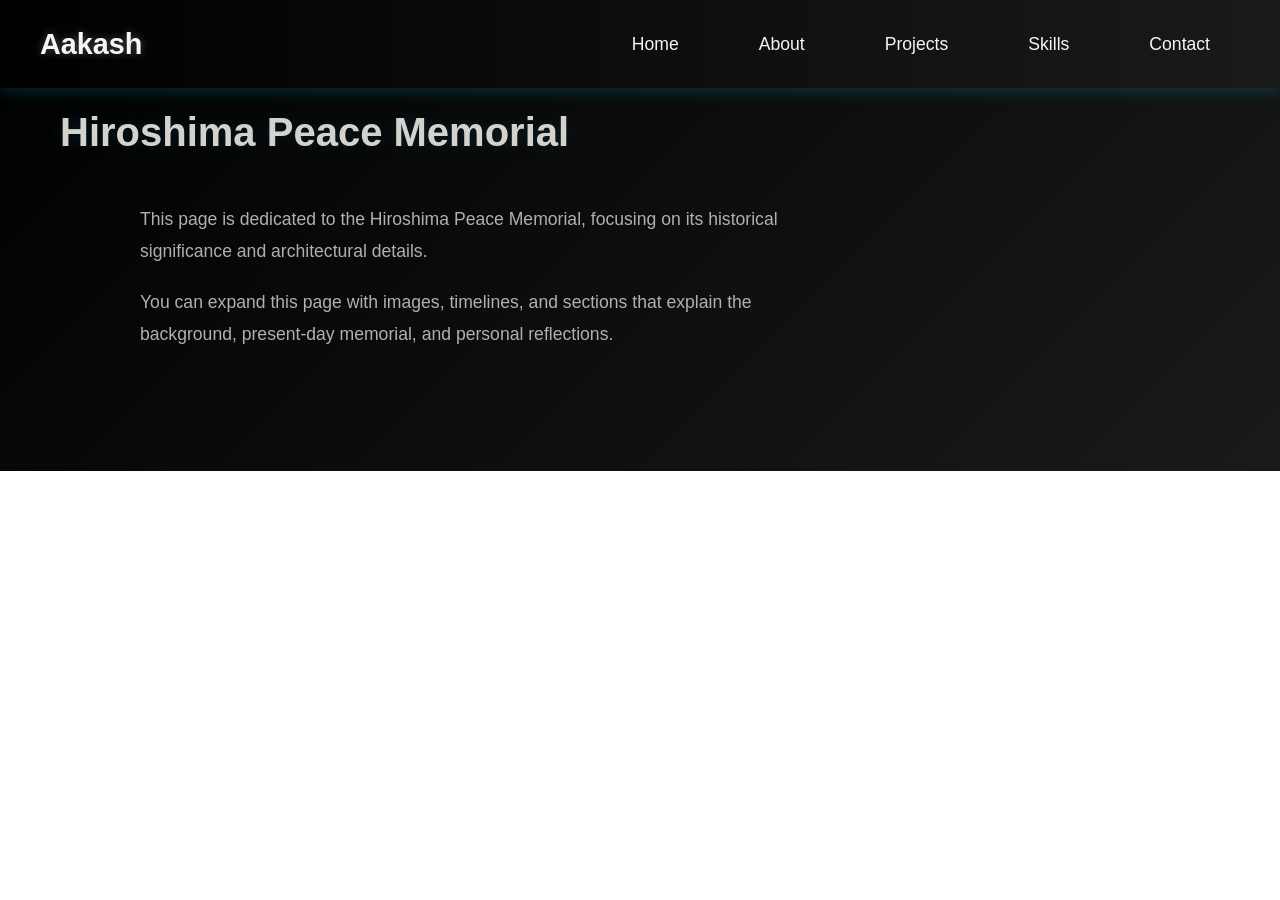
==== hiroshima-peace-memorial.html @ 8bf70847 "Add files via upload" ====
<!DOCTYPE html>
<html lang="en">
  <head>
    <meta charset="UTF-8" />
    <meta name="viewport" content="width=device-width, initial-scale=1.0" />
    <meta name="description" content="Hiroshima Peace Memorial Project">
    <link rel="stylesheet" href="css/style.css" />
    <link rel="stylesheet" href="css/responsive.css" />
    <title>Hiroshima Peace Memorial</title>
  </head>
  <body>
    <header id="top">
      <h2><a href="index.html" class="logotext">Aakash</a></h2>
      <nav>
        <a href="index.html"><span>Home</span></a>
        <a href="index.html#about"><span>About</span></a>
        <a href="index.html#projects"><span>Projects</span></a>
        <a href="index.html#skills"><span>Skills</span></a>
        <a href="index.html#contact"><span>Contact</span></a>
      </nav>
    </header>

    <main>
      <section class="about-section">
        <h2 class="section-title">Hiroshima Peace Memorial</h2>
        <div class="about-content">
          <div class="about-text">
            <p class="about-details">
              This page is dedicated to the Hiroshima Peace Memorial, focusing on its
              historical significance and architectural details.
            </p>
            <p class="about-details">
              You can expand this page with images, timelines, and sections that explain
              the background, present-day memorial, and personal reflections.
            </p>
          </div>
        </div>
      </section>
    </main>
  </body>
  </html>
---- css/style.css ----
/* Global Styles */
html {
  scroll-behavior: smooth;
}

* {
  margin: 0;
  padding: 0;
  box-sizing: border-box;
}

body {
  font-family: 'Poppins', Arial, sans-serif;
  line-height: 1.6;
  color: #d4d2cd;
  background:white;
}

/* Header Styles */
header {
  background: linear-gradient(to right, #000000, #1a1a1a);
  box-shadow: 0 2px 15px rgba(2, 183, 243, 0.25);
  position: fixed;
  width: 100%;
  top: 0;
  z-index: 1000;
  padding: 20px 40px;
  display: flex;
  align-items: center;
  justify-content: space-between;
}

.logotext {
  text-decoration: none;
  color: #fffffff5;
  font-size: 1.8rem;
  font-weight: 700;
  transition: color 0.3s ease;
  text-shadow: 0 0 10px rgba(255, 255, 255, 0.3);
}

.logotext:hover {
  color: #02b7f3;
  text-decoration: none;
}

/* Navigation Styles */
nav {
  display: flex;
  gap: 30px;
}

nav a {
  color: #fffffff5;
  text-decoration: none;
  font-weight: 500;
  font-size: 1.1rem;
  padding: 10px 20px;
  margin: 0 10px;
  position: relative;
  transition: color 0.3s ease;
}

nav a::after {
  content: '';
  position: absolute;
  left: 20px;
  bottom: 6px;
  width: calc(100% - 40px);
  height: 1.5px;
  background-color: #02b7f3;
  transform: scaleX(0);
  transition: transform 0.3s ease;
}

nav a:hover {
  color: #02b7f3;
}

nav a:hover::after {
  transform: scaleX(1);
}

/* Active state for navigation */
nav a.active {
  color: #02b7f3;
}

nav a.active::after {
  transform: scaleX(1);
}

/* Section Spacing */
section {
  padding: 100px 0;
  position: relative;
}

.hero-section {
  min-height: 100vh;
  display: flex;
  align-items: center;
  padding: 80px 0;
  padding-top: 100px; /* Base padding for largest screens */
  background: linear-gradient(135deg, #000000 0%, #1a1a1a 50%, #000000 100%);
}

.hero-content {
  display: flex;
  justify-content: center;
  align-items: center;
  max-width: 1200px;
  margin: 0 auto;
  padding: 0 20px;
}

.hero-text-content {
  text-align: left;
}

.hero_text {
  font-size: 3.5rem;
  font-weight: 700;
  margin-bottom: 20px;
  color: #d4d2cd;
  text-shadow: 0 0 15px rgba(255, 255, 255, 0.15);
}

.hero-description {
  margin-top: 30px;
  text-align: left;
}

.hero-description p {
  font-size: 1.1rem;
  line-height: 1.6;
  margin-bottom: 20px;
  color: #b0b0b0;
  text-shadow: 0 0 8px rgba(255, 255, 255, 0.1);
  text-align: left;
}

.hero-description strong {
  color: #ffffff;
  font-weight: 600;
  text-shadow: 0 0 10px rgba(2, 183, 243, 0.4);
}

.hero-image {
  flex: 1;
  position: relative;
  display: flex;
  justify-content: center;
}

.image-container {
  position: relative;
  width: 350px;
  height: 450px;
}

.profile-image {
  width: 100%;
  height: 100%;
  object-fit: cover;
  border-radius: 20px;
  box-shadow: 0 10px 20px rgba(0, 0, 0, 0.1);
}

.aakashlight a {
  color: #02b7f3;
  text-decoration: none;
  position: relative;
  display: inline-block;
}

.aakashlight a::after {
  content: '';
  position: absolute;
  bottom: -5px;
  left: 0;
  width: 100%;
  height: 2px;
  background-color: #02b7f3;
  transform: scaleX(0);
  transition: transform 0.3s ease;
}

.aakashlight a:hover::after {
  transform: scaleX(1);
}

.center-content {
  display: flex;
  align-items: center;
  gap: 60px;
  margin-top: 40px;
  padding: 0 40px;
}

.float_right {
  border-radius: 20px;
  box-shadow: 0 10px 30px rgba(0, 0, 0, 0.1);
  transition: transform 0.3s ease, box-shadow 0.3s ease;
  object-fit: cover;
}

.float_right:hover {
  transform: translateY(-10px);
  box-shadow: 0 15px 40px rgba(2, 183, 243, 0.2);
}

.center-content p {
  font-size: 1.2rem;
  color: #666;
  max-width: 600px;
  line-height: 1.8;
}

/* Go to Top Button */
.gotop {
  position: fixed;
  bottom: 30px;
  right: 30px;
  width: 45px;
  height: 45px;
  background: #02b7f3;
  border-radius: 50%;
  display: flex;
  align-items: center;
  justify-content: center;
  box-shadow: 0 2px 15px rgba(2, 183, 243, 0.4);
  cursor: pointer;
  opacity: 0;
  visibility: hidden;
  transform: translateY(20px);
  transition: all 0.3s ease;
  z-index: 1000;
  padding: 10px;
}

.gotop.show {
  opacity: 1;
  visibility: visible;
  transform: translateY(0);
}

.gotop:hover {
  background: #0099d6;
  transform: translateY(-5px);
  box-shadow: 0 5px 25px rgba(2, 183, 243, 0.5);
}

.gotop img {
  width: 100%;
  height: 100%;
  object-fit: contain;
  filter: brightness(0) invert(1);
  transition: transform 0.3s ease;
}

.gotop:hover img {
  transform: translateY(-2px);
}

@media (max-width: 768px) {
  .gotop {
    bottom: 20px;
    right: 20px;
    width: 40px;
    height: 40px;
    padding: 8px;
  }
}

/* Skill */
.skill {
  background-color: black;
}
.skill img {
  height: 100px;
  width: 100px;
}
.skill {
  display: flex;
  flex-direction: row;
  justify-content: space-around;
}
.skill img:hover {

}
/*footer style start here*/
footer {
  background-color: gray;
}

footer {
  text-align: center;
}

.social-media-icon img {
  width: 40px;
  height: 40px;
  transition: 0.3s ease;
}
.fblogo:hover {
  color: #2d4373; /* Bolder Facebook blue */
}

.linkedinlogo:hover {
  color: #004182; /* Bolder LinkedIn blue */
}

.twitterlogo:hover {
  color: #0d95e8; /* Bolder Twitter blue */
}

.instagramlogo:hover {
  color: #d6249f; /* Strong pink from Instagram gradient */
}

/* Skills Section Styling */
.skill-section {
  padding: 60px 20px;
  background: linear-gradient(135deg, #1a1a1a 0%, #000000 100%);
}

.projects-section {
  padding: 80px 20px;
  background: linear-gradient(135deg, #000000 0%, #1a1a1a 100%);
}

.projects-list {
  max-width: 1200px;
  margin: 0 auto;
  padding: 0 60px 20px;
  display: grid;
  grid-template-columns: repeat(3, minmax(0, 1fr));
  gap: 30px;
}

.project-card {
  display: block;
  text-decoration: none;
  background: linear-gradient(145deg, #1a1a1a, #000000);
  border-radius: 16px;
  padding: 22px 20px;
  box-shadow: 0 4px 18px rgba(2, 183, 243, 0.25);
  transition: transform 0.25s ease, box-shadow 0.25s ease, background 0.25s ease;
  border: 1px solid rgba(2, 183, 243, 0.3);
}

.project-card img {
  width: 100%;
  height: 180px;
  object-fit: cover;
  border-radius: 10px;
  margin-bottom: 14px;
  display: block;
}

.project-card:hover {
  transform: translateY(-8px);
  box-shadow: 0 10px 30px rgba(2, 183, 243, 0.35);
  background: linear-gradient(145deg, #121212, #000000);
}

.project-card h3 {
  margin: 0 0 10px;
  font-size: 1.2rem;
  color: #d4d2cd;
  text-shadow: 0 0 10px rgba(2, 183, 243, 0.2);
}

.project-card p {
  margin: 0;
  font-size: 0.98rem;
  color: #b0b0b0;
  line-height: 1.7;
}

.section-title {
  text-align: left;
  font-size: 2.5rem;
  margin-bottom: 40px;
  color: #d4d2cd;
  position: relative;
  padding-left: 60px;
  text-shadow: 0 0 15px rgba(2, 183, 243, 0.15);
}

.section-title::after {
  content: '';
  position: absolute;
  bottom: -10px;
  left: 60px;
  transform: none;
  width: 60px;
  height: 4px;
  background: rgb(2, 183, 243);
  border-radius: 2px;
}

.skill-container {
  display: flex;
  justify-content: flex-start;
  flex-wrap: wrap;
  gap: 30px;
  max-width: 1200px;
  margin: 0 auto;
  padding-left: 60px;
}

.skill-card {
  background: linear-gradient(145deg, #1a1a1a, #000000);
  border-radius: 15px;
  padding: 20px;
  width: 160px;
  display: flex;
  flex-direction: column;
  align-items: center;
  transition: transform 0.3s ease, box-shadow 0.3s ease;
  box-shadow: 0 4px 15px rgba(2, 183, 243, 0.25);
}

.skill-card:hover {
  transform: translateY(-10px);
  box-shadow: 0 8px 25px rgba(2, 183, 243, 0.35);
}

.skill-card img {
  width: 80px;
  height: 80px;
  margin-bottom: 15px;
  transition: transform 0.3s ease;
}

.skill-card:hover img {
  transform: scale(1.1);
}

.skill-card h3 {
  font-size: 1.1rem;
  color: #d4d2cd;
  margin: 0;
  text-align: center;
  text-shadow: 0 0 8px rgba(255, 255, 255, 0.1);
}

/* Footer Styling */
.footer {
  background-color: #000000;
  color: #ffffff;
  padding: 50px 20px 20px;
  font-family: Arial, sans-serif;
}

.footer-content {
  max-width: 1200px;
  margin: 0 auto;
  display: flex;
  justify-content: space-between;
  align-items: flex-start;
  flex-wrap: wrap;
  gap: 40px;
  margin-bottom: 40px;
}

.footer-brand h3 {
  font-size: 2rem;
  margin: 0;
  background: linear-gradient(45deg, #02b7f3, #ffffff);
  -webkit-background-clip: text;
  -webkit-text-fill-color: transparent;
  margin-bottom: 10px;
  text-shadow: 0 0 15px rgba(2, 183, 243, 0.4);
}

.footer-tagline {
  color: #e6e6e6;
  margin: 0;
  font-size: 1.1rem;
  text-shadow: 0 0 8px rgba(255, 255, 255, 0.2);
}

.social-media {
  text-align: center;
}

.social-media h4 {
  margin-bottom: 20px;
  font-size: 1.2rem;
  color: #ffffff;
}

.social-links {
  display: flex;
  gap: 25px;
  justify-content: center;
  align-items: center;
}

.social-link {
  position: relative;
  width: 40px;
  height: 40px;
  display: flex;
  align-items: center;
  justify-content: center;
  border-radius: 50%;
  background: rgba(255, 255, 255, 0.1);
  transition: all 0.3s ease;
}

.social-icon {
  width: 20px;
  height: 20px;
  filter: brightness(0) invert(1);
  transition: all 0.3s ease;
  z-index: 1;
}

/* Facebook */
.social-link[href*="facebook"]:hover {
  background: #1877F2;
  transform: translateY(-5px);
}

/* LinkedIn */
.social-link[href*="linkedin"]:hover {
  background: #0077B5;
  transform: translateY(-5px);
}

/* X (formerly Twitter) */
.social-link[href*="x.com"]:hover {
  background: #000000;
  transform: translateY(-5px);
}

.social-link[href*="x.com"] .social-icon {
  width: 18px;  /* Slightly smaller for X logo */
  height: 18px;
}

.social-link[href*="x.com"]:hover .social-icon {
  filter: brightness(0) invert(1);
}

/* Instagram */
.social-link[href*="instagram"]:hover {
  background: #E4405F;
  transform: translateY(-5px);
}

.social-link[href*="instagram"]::before {
  content: '';
  position: absolute;
  inset: 0;
  border-radius: 50%;
  background: linear-gradient(45deg, #f09433 0%, #e6683c 25%, #dc2743 50%, #cc2366 75%, #bc1888 100%);
  opacity: 0;
  transition: opacity 0.3s ease;
}

.social-link[href*="instagram"]:hover::before {
  opacity: 1;
}

.social-link:hover .social-icon {
  filter: brightness(0) invert(1);
  transform: scale(1.1);
}

.footer-bottom {
  max-width: 1200px;
  margin: 0 auto;
  padding-top: 20px;
  border-top: 1px solid #333;
  display: flex;
  justify-content: space-between;
  align-items: center;
  flex-wrap: wrap;
  gap: 20px;
}

.copyright {
  color: #888;
  margin: 0;
  font-size: 0.9rem;
}

.footer-links {
  display: flex;
  gap: 20px;
}

.footer-links a {
  color: #888;
  text-decoration: none;
  font-size: 0.9rem;
  transition: color 0.3s ease;
}

.footer-links a:hover {
  color: #02b7f3;
}

/* Remove old footer styles */
footer {
  text-align: center;
  background-color: gray;
}

.social-media-icon img {
  width: 40px;
  height: 40px;
  transition: 0.3s ease;
}

.fblogo:hover,
.linkedinlogo:hover,
.twitterlogo:hover,
.instagramlogo:hover {
  color: initial;
}

/* Typing Effect Styles */
.typed-text {
  display: inline-block;
  font-size: inherit;
  font-weight: inherit;
  color: inherit;
  line-height: 1.2;
}

.typed-text .aakashlight a {
  color: #02b7f3;
  text-decoration: none;
  position: relative;
  display: inline-block;
}

.typed-text .aakashlight a::after {
  content: '';
  position: absolute;
  bottom: -5px;
  left: 0;
  width: 100%;
  height: 2px;
  background-color: #02b7f3;
  transform: scaleX(0);
  transition: transform 0.3s ease;
}

.typed-text .aakashlight a:hover::after {
  transform: scaleX(1);
}

/* Contact Section Styles */
.contact-section {
  padding: 80px 20px;
  background: linear-gradient(135deg, #1a1a1a 0%, #000000 100%);
}

.contact-container {
  max-width: 1200px;
  margin: 0 auto;
  display: grid;
  grid-template-columns: 1fr 1.5fr;
  gap: 50px;
  padding: 20px;
}

.contact-info {
  display: grid;
  grid-template-columns: repeat(1, 1fr);
  gap: 30px;
}

.contact-card {
  background: linear-gradient(145deg, #1a1a1a, #000000);
  padding: 30px;
  border-radius: 15px;
  box-shadow: 0 5px 20px rgba(2, 183, 243, 0.25);
  text-align: center;
  transition: transform 0.3s ease, box-shadow 0.3s ease;
}

.contact-card:hover {
  transform: translateY(-5px);
  box-shadow: 0 8px 30px rgba(2, 183, 243, 0.4);
}

.contact-icon {
  width: 80px;
  height: 80px;
  margin: 0 auto 20px;
  display: flex;
  align-items: center;
  justify-content: center;
  background: linear-gradient(145deg, #1a1a1a, #000000);
  border-radius: 50%;
  transition: all 0.3s ease;
  padding: 15px;
}

.contact-icon img {
  width: 100%;
  height: 100%;
  object-fit: contain;
  transition: transform 0.3s ease;
}

.contact-card:hover .contact-icon {
  background: linear-gradient(145deg, #000000, #1a1a1a);
  transform: scale(1.05);
}

.contact-card:hover .contact-icon img {
  transform: scale(1.1);
}

.contact-card h3 {
  color: #d4d2cd;
  font-size: 1.2rem;
  margin-bottom: 12px;
  font-weight: 600;
  text-shadow: 0 0 8px rgba(255, 255, 255, 0.1);
}

.contact-card p {
  color: #02b7f3;
  font-size: 1.1rem;
  font-weight: 500;
  text-shadow: 0 0 8px rgba(2, 183, 243, 0.4);
}

/* Contact Form Styles */
.contact-form {
  background: linear-gradient(145deg, #1a1a1a, #000000);
  padding: 40px;
  border-radius: 15px;
  box-shadow: 0 5px 20px rgba(2, 183, 243, 0.25);
}

.form-group {
  position: relative;
  margin-bottom: 30px;
}

.form-group input,
.form-group textarea {
  width: 100%;
  padding: 10px 0;
  font-size: 1rem;
  border: none;
  border-bottom: 2px solid #333;
  outline: none;
  background: transparent;
  color: #ffffff;
  transition: border-color 0.3s ease;
}

.form-group label {
  position: absolute;
  top: 10px;
  left: 0;
  font-size: 1rem;
  color: #e6e6e6;
  text-shadow: 0 0 5px rgba(255, 255, 255, 0.1);
  pointer-events: none;
  transition: all 0.3s ease;
}

.form-group input:focus,
.form-group textarea:focus {
  border-bottom-color: #02b7f3;
}

.form-group input:focus ~ label,
.form-group textarea:focus ~ label,
.form-group input:valid ~ label,
.form-group textarea:valid ~ label {
  top: -20px;
  font-size: 0.9rem;
  color: #02b7f3;
}

.form-group textarea {
  min-height: 100px;
  resize: vertical;
}

.submit-btn {
  background: #02b7f3;
  color: white;
  padding: 15px 40px;
  border: none;
  border-radius: 30px;
  font-size: 1rem;
  cursor: pointer;
  transition: background 0.3s ease, transform 0.3s ease;
}

.submit-btn:hover {
  background: #0099d6;
  transform: translateY(-2px);
}

/* Responsive Design for Contact Section */
@media (max-width: 768px) {
  .contact-container {
    grid-template-columns: 1fr;
  }

  .contact-info {
    grid-template-columns: repeat(1, 1fr);
  }

  .contact-form {
    padding: 30px 20px;
  }
}

/* About Section */
.about-section {
  padding: 100px 0;
  background: linear-gradient(135deg, #000000 0%, #1a1a1a 100%);
}

.section-title {
  text-align: left;
  font-size: 2.5rem;
  margin-bottom: 40px;
  color: #d4d2cd;
  position: relative;
  padding-left: 60px;
  text-shadow: 0 0 15px rgba(2, 183, 243, 0.15);
}

.section-title::after {
  content: '';
  position: absolute;
  bottom: -10px;
  left: 60px;
  transform: none;
  width: 60px;
  height: 4px;
  background-color: var(--primary-color);
  border-radius: 2px;
}

.about-content {
  max-width: 1200px;
  margin: 0 auto;
  padding: 0;
}

.about-text {
  text-align: left;
  padding-left: 60px;
  max-width: 800px;
}

.about-greeting {
  font-size: 1.8rem;
  font-weight: 600;
  margin-bottom: 20px;
  color: #d4d2cd;
  text-align: left;
  text-shadow: 0 0 12px rgba(255, 255, 255, 0.1);
}

.about-details {
  font-size: 1.1rem;
  line-height: 1.8;
  color: #b0b0b0;
  margin-bottom: 20px;
  text-align: left;
  max-width: 700px;
}

.about-skills {
  list-style: none;
  padding: 0;
  margin: 30px 0;
  max-width: 700px;
}

.about-skills li {
  position: relative;
  padding: 15px 0;
  margin-bottom: 5px;
  font-size: 1.1rem;
  color: #b0b0b0;
  text-align: left;
  transition: all 0.3s ease;
}

.about-skills li::before {
  content: '▹';
  position: absolute;
  left: -20px;
  color: #02b7f3;
  font-size: 1.2rem;
}

.about-skills li:hover {
  color: #d4d2cd;
  padding-left: 10px;
}

.about-skills li:hover::before {
  color: #02b7f3;
  transform: scale(1.2);
  transition: transform 0.3s ease;
}

/* Responsive adjustments */
@media (max-width: 768px) {
  .about-content {
    padding: 0;
  }

  .about-text {
    padding-left: 40px;
    padding-right: 20px;
  }

  .about-greeting {
    font-size: 1.6rem;
  }

  .about-details {
    font-size: 1.05rem;
  }

  .about-skills li {
    font-size: 1.05rem;
  }
}

@media (max-width: 576px) {
  .about-text {
    padding-left: 20px;
    padding-right: 15px;
  }

  .about-greeting {
    font-size: 1.5rem;
  }

  .about-details, 
  .about-skills li {
    font-size: 1rem;
  }
}

/* Update other instances of section-title */
.skill-section .section-title,
.about-section .section-title,
.contact-section .section-title {
  text-align: left;
  padding-left: 60px;
}

.skill-section .section-title::after,
.about-section .section-title::after,
.contact-section .section-title::after {
  left: 60px;
  transform: none;
}
---- css/responsive.css ----
/* Responsive Design */

/* Desktop (1025px and above) */
/* Your default styles should be for desktop - no media query needed */

/* Tablet Devices (601px to 1024px) */
@media screen and (max-width: 1024px) and (min-width: 601px) {
    header {
        padding: 15px 20px;
    }

    nav {
        gap: 20px;
    }

    .hero-content {
        flex-direction: column;
        gap: 30px;
    }

    .hero_text {
        font-size: 2.5rem;
        padding-top: 60px;
        text-align: left;
    }

    .hero-description {
        max-width: 600px;
        margin: 0;
        text-align: left;
    }

    .image-container {
        width: 350px;
        height: 450px;
        margin: 0 auto;
        margin-top: 50px;
    }

    .about-content {
        text-align: center;
    }

    .about-skills li {
        text-align: left;
        max-width: 400px;
        margin-left: auto;
        margin-right: auto;
    }

    .contact-container {
        flex-direction: column;
    }

    .contact-info {
        margin-bottom: 40px;
    }

    .contact-form {
        width: 100%;
    }
}

/* Mobile Devices (up to 600px) */
@media screen and (max-width: 600px) {
    header {
        padding: 12px 15px;
        flex-direction: column;
        align-items: center;
        text-align: center;
    }

    nav {
        flex-direction: column;
        gap: 15px;
    }

    nav a {
        font-size: 0.95rem;
    }

    .OhmPng img {
        height: 80px;
    }

    .hero-section {
        padding: 80px 0 40px;
    }

    .hero_text {
        font-size: 2rem;
        padding-top: 40px;
    }

    .hero-description p {
        font-size: 1rem;
        line-height: 1.6;
        padding: 0 15px;
    }

    .image-container {
        width: 280px;
        height: 380px;
    }

    .section-title {
        font-size: 1.8rem;
        margin-bottom: 30px;
    }

    .about-greeting {
        font-size: 1.6rem;
    }

    .about-details {
        font-size: 1rem;
        line-height: 1.6;
    }

    .about-skills li {
        font-size: 1rem;
        padding-left: 20px;
    }

    .about-content {
        padding: 0 15px;
        text-align: center;
    }

    .center-content {
        flex-direction: column;
        padding: 0 20px;
        gap: 30px;
    }

    .float_right {
        width: 100%;
        max-width: 300px;
    }

    .center-content p {
        font-size: 1.1rem;
        text-align: center;
    }

    .gotop {
        bottom: 20px;
        right: 20px;
        width: 40px;
        height: 40px;
    }

    .contact-container {
        flex-direction: column;
    }

    .contact-info {
        margin-bottom: 40px;
    }

    .contact-form {
        width: 100%;
        padding: 0 15px;
    }
}

/* @media screen and (max-width: 480px) {
    .OhmPng img {
        height: 60px;
    }

    nav a {
        font-size: 16px;
    }
} */

/* Small Mobile Devices */
@media (max-width: 576px) {
    header {
        padding: 10px;
    }

    nav {
        gap: 12px;
    }

    nav a {
        font-size: 0.9rem;
        padding: 5px;
    }

    .hero_text {
        font-size: 1.8rem;
        padding-top: 40px;
    }

    .hero-description p {
        font-size: 0.95rem;
        padding: 0 15px;
    }

    .image-container {
        width: 260px;
        height: 350px;
    }

    .section-title {
        font-size: 1.8rem;
    }

    .about-greeting {
        font-size: 1.4rem;
    }

    .about-details,
    .about-skills li {
        font-size: 0.95rem;
    }

    .about-content {
        padding: 0 15px;
    }
}

/* Extra Small Devices (12px to 767px) */
@media screen and (min-width: 12px) and (max-width: 767px) {
    header {
        padding: 10px;
        flex-direction: column;
        align-items: center;
    }

    nav {
        gap: 10px;
        flex-direction: column;
    }

    nav a {
        font-size: 0.9rem;
        padding: 5px;
    }

    .hero-content {
        flex-direction: column;
        gap: 20px;
        padding: 0 15px;
    }

    .hero_text {
        font-size: 1.8rem;
        padding-top: 30px;
        text-align: left;
    }

    .hero-description {
        max-width: 100%;
        margin: 0;
        text-align: left;
    }

    .hero-description p {
        font-size: 0.9rem;
        line-height: 1.5;
    }

    .image-container {
        width: 250px;
        height: 330px;
        margin: 0 auto;
    }

    .section-title {
        font-size: 1.8rem;
        margin-bottom: 30px;
        padding-left: 20px;
    }

    .about-content {
        padding: 0 15px;
    }

    .about-greeting {
        font-size: 1.4rem;
    }

    .about-details,
    .about-skills li {
        font-size: 0.95rem;
    }

    .contact-container {
        flex-direction: column;
        padding: 0 15px;
    }

    .contact-info {
        margin-bottom: 30px;
    }

    .contact-form {
        width: 100%;
    }
}

/* Medium Devices (768px to 958px) */
@media screen and (min-width: 768px) and (max-width: 958px) {
    header {
        padding: 15px 20px;
    }

    nav {
        gap: 15px;
    }

    .hero-content {
        flex-direction: column;
        gap: 30px;
        padding: 0 30px;
    }

    .hero_text {
        font-size: 2.2rem;
        padding-top: 40px;
        text-align: left;
    }

    .hero-description {
        max-width: 80%;
        margin: 0;
        text-align: left;
    }

    .hero-description p {
        font-size: 1rem;
        line-height: 1.6;
    }

    .image-container {
        width: 300px;
        height: 400px;
        margin: 0 auto;
    }

    .section-title {
        font-size: 2.2rem;
        margin-bottom: 35px;
        padding-left: 40px;
    }

    .about-content {
        padding: 0 30px;
    }

    .contact-container {
        flex-direction: column;
        padding: 0 30px;
    }

    .contact-info {
        margin-bottom: 40px;
    }
}

/* Large Devices (max-width: 1225px) */
@media screen and (max-width: 1225px) {
    header {
        padding: 20px 30px;
    }

    nav {
        gap: 20px;
    }

    .hero-content {
        flex-direction: row;
        gap: 30px;
        padding: 0 30px;
        justify-content: space-between;
        align-items: center;
    }

    .hero_text {
        font-size: 2.3rem;
        text-align: left;
    }

    .hero-description {
        max-width: 550px;
        margin: 0;
        text-align: left;
    }

    .hero-description p {
        font-size: 1.05rem;
        line-height: 1.6;
    }

    .image-container {
        width: 320px;
        height: 420px;
    }

    .section-title {
        font-size: 2.3rem;
        margin-bottom: 35px;
        padding-left: 50px;
    }

    .about-content {
        padding: 0 30px;
    }

    .contact-container {
        display: grid;
        grid-template-columns: 1fr 1.5fr;
        gap: 40px;
        padding: 0 30px;
    }
}

/* Medium Devices (max-width: 959px) */
@media screen and (max-width: 959px) {
    header {
        padding: 15px 25px;
    }

    nav {
        gap: 15px;
    }

    .hero-section {
        padding-top: 120px;
    }

    .hero-content {
        flex-direction: column;
        gap: 30px;
        padding: 0 25px;
        text-align: left;
    }

    .hero_text {
        font-size: 2.2rem;
        padding-top: 0;
    }

    .hero-description {
        max-width: 80%;
        margin: 0;
    }

    .hero-description p {
        font-size: 1rem;
        line-height: 1.6;
    }

    .image-container {
        width: 300px;
        height: 400px;
        margin: 0 auto;
    }

    .section-title {
        font-size: 2.2rem;
        margin-bottom: 35px;
        padding-left: 40px;
    }

    .about-content {
        padding: 0 25px;
    }

    .contact-container {
        flex-direction: column;
        padding: 0 25px;
    }

    .contact-info {
        margin-bottom: 40px;
    }

    .skill-container {
        padding: 0 25px;
    }
}

/* Small Devices (max-width: 768px) */
@media screen and (max-width: 768px) {
    header {
        padding: 10px 20px;
        flex-direction: column;
        align-items: center;
    }

    nav {
        gap: 10px;
        flex-direction: column;
    }

    nav a {
        font-size: 0.9rem;
        padding: 5px;
    }

    .hero-section {
        padding-top: 180px;
    }

    .hero-content {
        flex-direction: column;
        gap: 20px;
        padding: 0 20px;
    }

    .hero_text {
        font-size: 1.8rem;
        padding-top: 0;
        text-align: left;
    }

    .hero-description {
        max-width: 100%;
        margin: 0;
        text-align: left;
    }

    .hero-description p {
        font-size: 0.9rem;
        line-height: 1.5;
    }

    .image-container {
        width: 250px;
        height: 330px;
        margin: 0 auto;
    }

    .section-title {
        font-size: 1.8rem;
        margin-bottom: 30px;
        padding-left: 20px;
    }

    .about-content {
        padding: 0 20px;
    }

    .about-greeting {
        font-size: 1.4rem;
    }

    .about-details,
    .about-skills li {
        font-size: 0.95rem;
    }

    .contact-container {
        flex-direction: column;
        padding: 0 20px;
    }

    .contact-info {
        margin-bottom: 30px;
    }

    .contact-form {
        width: 100%;
        padding: 20px;
    }

    .skill-container {
        padding: 0 20px;
        gap: 20px;
    }

    .skill-card {
        width: 140px;
        padding: 15px;
    }

    .skill-card img {
        width: 60px;
        height: 60px;
    }

    .footer-content {
        padding: 0 20px;
    }

    .footer-bottom {
        padding: 20px;
        flex-direction: column;
        text-align: center;
        gap: 15px;
    }
}

/* Extra Small Devices (max-width: 480px) */
@media screen and (max-width: 480px) {
    .hero-section {
        padding-top: 200px;
    }

    .hero_text {
        font-size: 1.6rem;
    }

    .hero-description p {
        font-size: 0.85rem;
    }

    nav a {
        font-size: 0.85rem;
        padding: 4px;
    }
}

/* Large Devices (959px and above) */
@media screen and (min-width: 959px) {
    header {
        padding: 20px 40px;
    }

    nav {
        gap: 20px;
    }

    .hero-content {
        flex-direction: row;
        gap: 40px;
        padding: 0 40px;
        justify-content: space-between;
        align-items: center;
    }

    .hero_text {
        font-size: 2.5rem;
        padding-top: 0;
        text-align: left;
    }

    .hero-description {
        max-width: 600px;
        margin: 0;
        text-align: left;
    }

    .hero-description p {
        font-size: 1.1rem;
        line-height: 1.6;
    }

    .image-container {
        width: 350px;
        height: 450px;
    }

    .section-title {
        font-size: 2.5rem;
        margin-bottom: 40px;
        padding-left: 60px;
    }

    .about-content {
        padding: 0 40px;
    }

    .contact-container {
        display: grid;
        grid-template-columns: 1fr 1.5fr;
        gap: 50px;
        padding: 0 40px;
    }
}
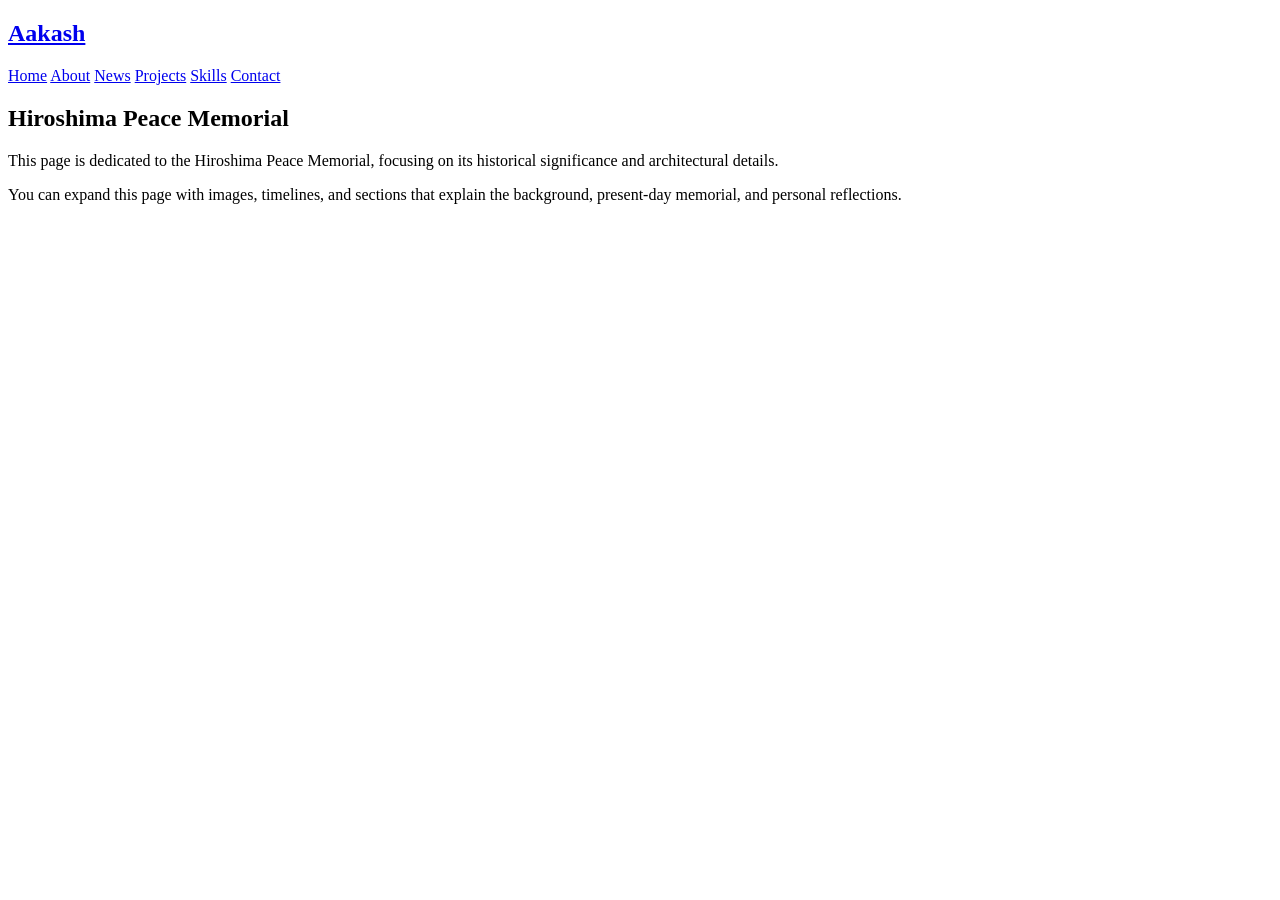
==== commit 02e73e6e: "Add files via upload" ====
--- a/hiroshima-peace-memorial.html
+++ b/hiroshima-peace-memorial.html
@@ -14,6 +14,7 @@
       <nav>
         <a href="index.html"><span>Home</span></a>
         <a href="index.html#about"><span>About</span></a>
+        <a href="index.html#news"><span>News</span></a>
         <a href="index.html#projects"><span>Projects</span></a>
         <a href="index.html#skills"><span>Skills</span></a>
         <a href="index.html#contact"><span>Contact</span></a>
